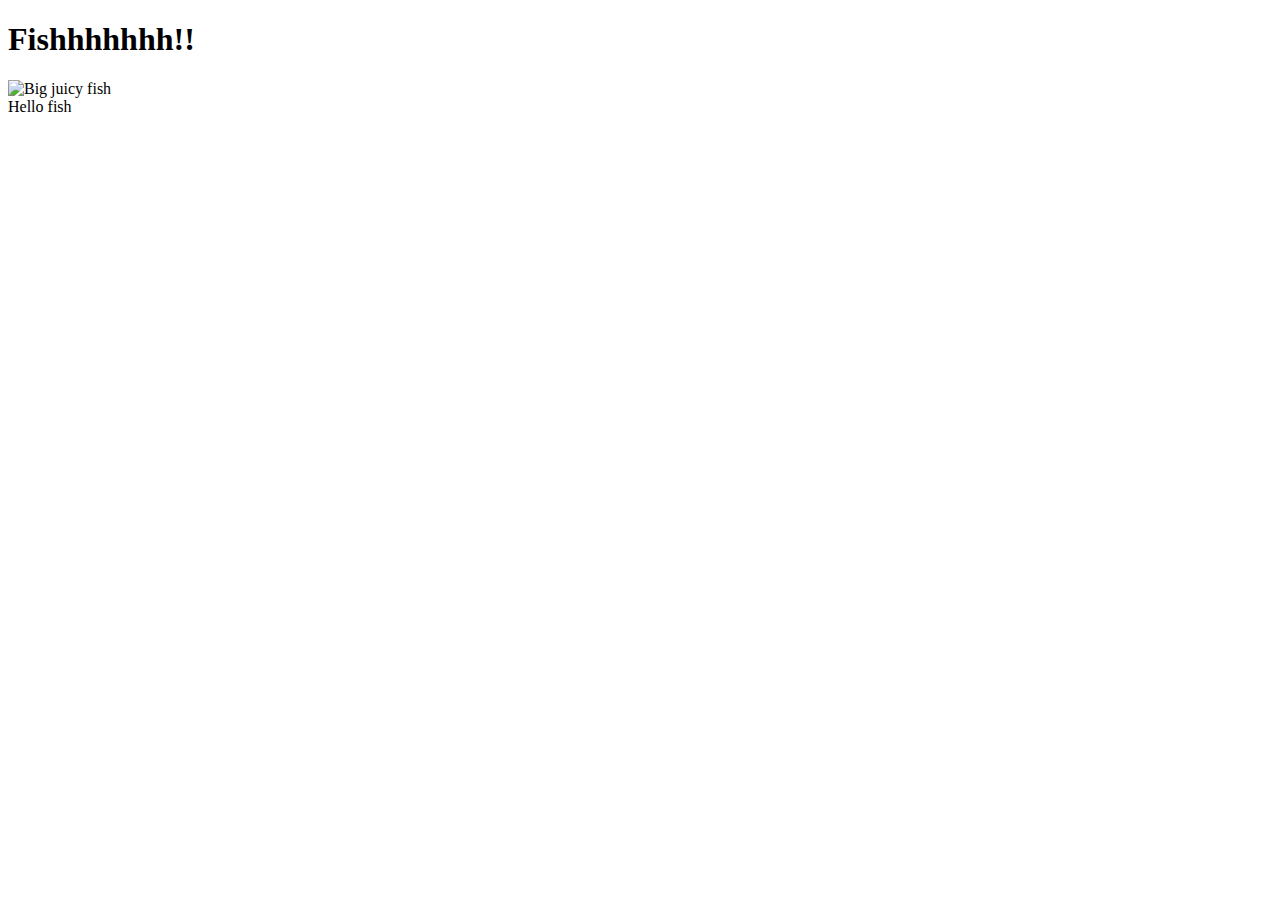
==== dannysite/fish.html @ 89b4abcb "Added favicon + changed text" ====
<!DOCTYPE html>
<html>
    <head>
        <title>Fish</title>
        <link rel="stylesheet" href="fishstyle.css">
        <link rel="icon" type="image/x-icon" href="cutefish.ico">
    </head>
    <body>
        <div class="container">
            <div class="txt"><h1>Fishhhhhhh!!</h1></div>
            <img id="fishimg" src="fish.png" alt="Big juicy fish"/>
            <div class="overlay">Hello fish</div>
        </div>

        <script>
            var fishimg = document.getElementById("fishimg");
            var del = 2500;

            function swapFish() {
                del = del+1000;
                var imgurl = fishimg.src.split("/")
                if(imgurl[imgurl.length - 1] == "fish.png") {
                    fishimg.src = "salmon.jpeg"
                } else {
                    fishimg.src = "fish.png"
                }
            }

            setInterval(swapFish, 2500)
            
        </script>
        <noscript>WHY DO YOU HAVE JAVASCRIPT DISABLED?!? NOW YOU CAN'T SEE THE FISH SWITCH!!!</noscript>

    </body>
</html>
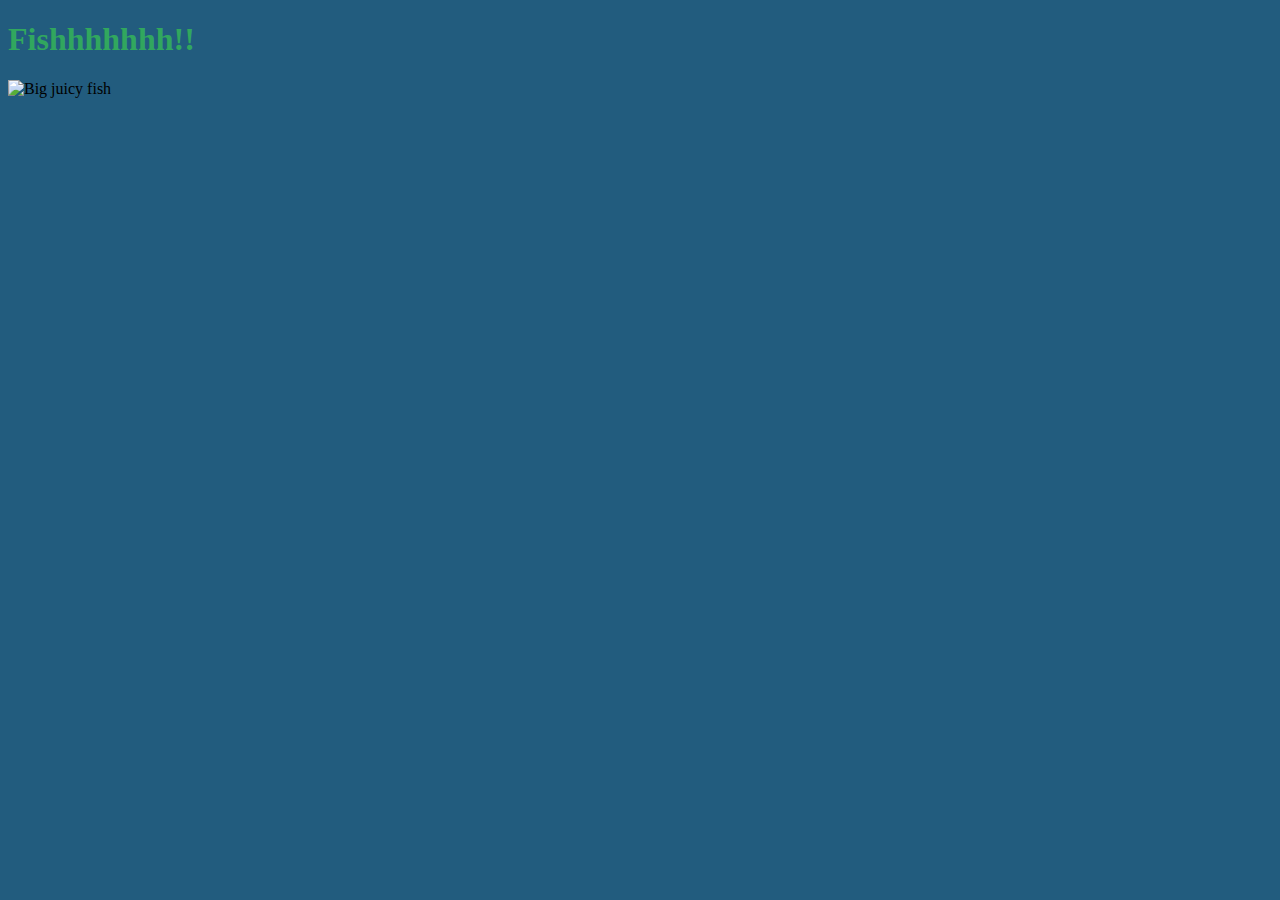
==== commit 8352ccfb: "Added some stuff" ====
--- a/dannysite/fish.html
+++ b/dannysite/fish.html
@@ -2,13 +2,13 @@
 <html>
     <head>
         <title>Fish</title>
-        <link rel="stylesheet" href="fishstyle.css">
-        <link rel="icon" type="image/x-icon" href="cutefish.ico">
+        <link rel="stylesheet" href="css/fishstyle.css">
+        <link rel="icon" type="image/x-icon" href="images/cutefish.ico">
     </head>
     <body>
         <div class="container">
             <div class="txt"><h1>Fishhhhhhh!!</h1></div>
-            <img id="fishimg" src="fish.png" alt="Big juicy fish"/>
+            <img id="fishimg" src="images/fish.png" alt="Big juicy fish"/>
             <div class="overlay">Hello fish</div>
         </div>
 
@@ -20,16 +20,16 @@
                 del = del+1000;
                 var imgurl = fishimg.src.split("/")
                 if(imgurl[imgurl.length - 1] == "fish.png") {
-                    fishimg.src = "salmon.jpeg"
+                    fishimg.src = "images/salmon.jpeg"
                 } else {
-                    fishimg.src = "fish.png"
+                    fishimg.src = "images/fish.png"
                 }
             }
 
             setInterval(swapFish, 2500)
             
         </script>
-        <noscript>WHY DO YOU HAVE JAVASCRIPT DISABLED?!? NOW YOU CAN'T SEE THE FISH SWITCH!!!</noscript>
+        <noscript>WHY DO YOU HAVE JAVASCRIPT DISABLED?!? NOW YOU CAN'T SEE THE FISHIES!!!</noscript>
 
     </body>
 </html>--- a/dannysite/css/fishstyle.css
+++ b/dannysite/css/fishstyle.css
@@ -0,0 +1,21 @@
+body {
+    background-color: rgb(34, 92, 126);
+    font-family: Georgia, serif;
+}
+
+.container:hover .overlay {
+    opacity: 1
+}
+
+.overlay {
+    opacity: 0;
+    transition: .5s ease;
+}
+
+h1 { 
+    color: rgb(49, 167, 94);
+}
+
+p {
+    color: rgb(49, 167, 94);
+}